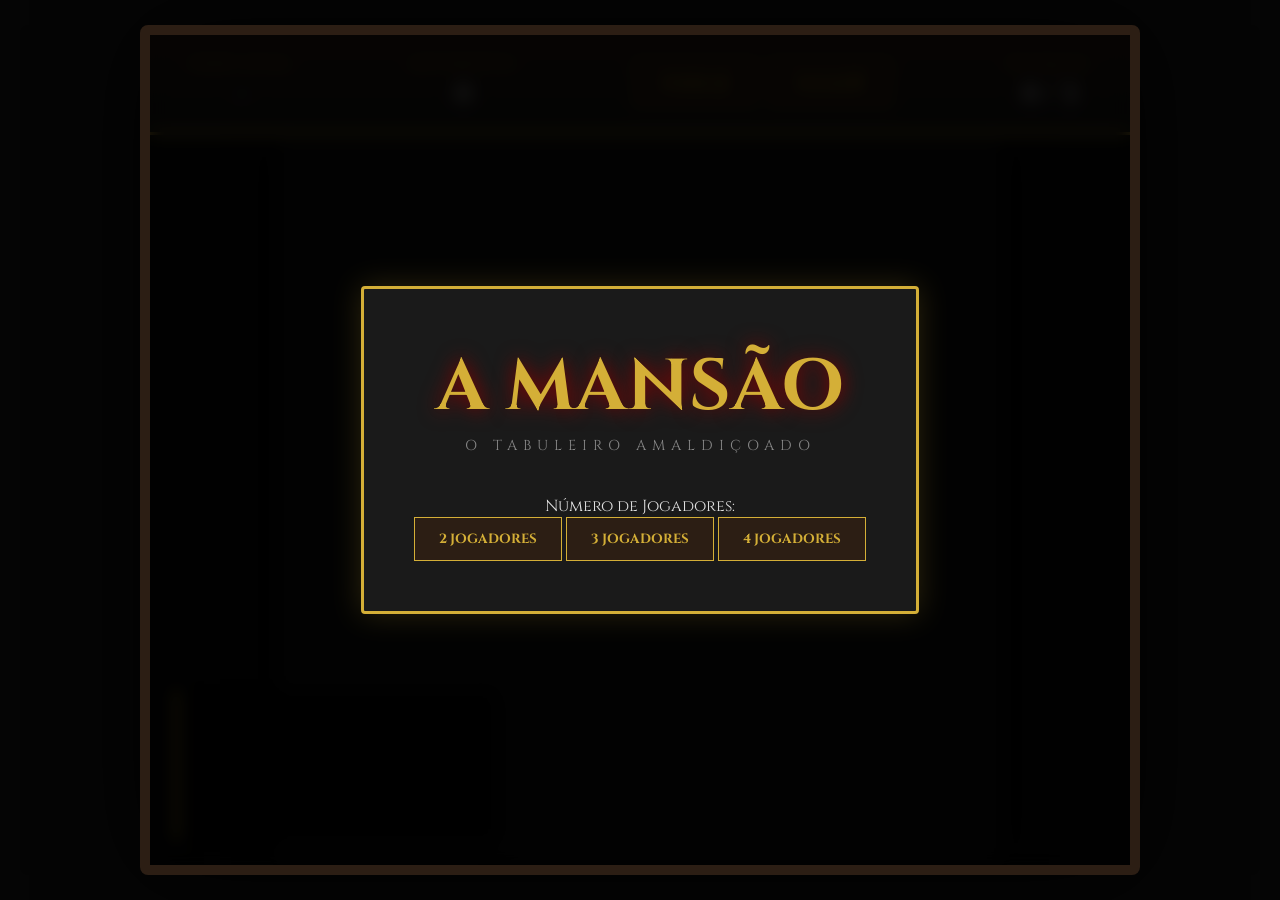
==== index.html @ 593e05b0 "Initial commit: Refactored version of Mansão Amaldiçoada" ====
<!DOCTYPE html>
<html lang="pt-br">
<head>
    <meta charset="UTF-8">
    <meta name="viewport" content="width=device-width, initial-scale=1.0">
    <title>🏰 A Mansão: O Tabuleiro Amaldiçoado - Definitive Edition</title>
    <link rel="stylesheet" href="css/style.css">
</head>
<body>
    <div id="game-wrapper">
        <!-- Interface Superior -->
        <div id="header">
            <div class="stat-box">
                <div class="stat-label">Herói Atual</div>
                <div id="player-name" class="stat-value">-</div>
            </div>
            <div class="stat-box">
                <div class="stat-label">Movimentos</div>
                <div id="move-count" class="stat-value">0</div>
            </div>
            <div class="stat-box actions">
                <button id="ability-btn" class="btn" title="Usar habilidade especial">Poder ✨</button>
                <button id="pass-turn-btn" class="btn">Passar ⮞</button>
            </div>
            <div class="stat-box">
                <div class="stat-label">Relíquias</div>
                <div id="relic-count" class="stat-value">0 / 3</div>
            </div>
        </div>

        <!-- Área de Jogo -->
        <div id="board-container">
            <canvas id="boardCanvas"></canvas>
            <div id="event-log"></div>
        </div>

        <!-- Tela Inicial -->
        <div id="start-screen" class="overlay">
            <div class="menu-card">
                <h1>A MANSÃO</h1>
                <p class="subtitle">O TABULEIRO AMALDIÇOADO</p>
                <div class="setup-section">
                    <label>Número de Jogadores:</label>
                    <div id="player-select-buttons">
                        <button class="btn" data-players="2">2 Jogadores</button>
                        <button class="btn" data-players="3">3 Jogadores</button>
                        <button class="btn" data-players="4">4 Jogadores</button>
                    </div>
                </div>
            </div>
        </div>

        <!-- Tela de Minigame -->
        <div id="minigame-screen" class="overlay hidden">
            <div class="modal">
                <h2 id="mg-title">DESAFIO</h2>
                <div id="mg-content"></div>
            </div>
        </div>

        <!-- Tela de Game Over -->
        <div id="game-over-screen" class="overlay hidden">
            <div class="modal">
                <h1 id="go-title">FIM DE JOGO</h1>
                <p id="go-message"></p>
                <button class="btn" onclick="location.reload()">Reiniciar</button>
            </div>
        </div>
    </div>

    <!-- Scripts -->
    <script src="js/config.js"></script>
    <script src="js/renderer.js"></script>
    <script src="js/logic.js"></script>
    <script src="js/ui.js"></script>
    <script src="js/main.js"></script>
</body>
</html>
---- css/style.css ----
@import url('https://fonts.googleapis.com/css2?family=Cinzel:wght@400;700&family=MedievalSharp&display=swap');

:root {
    --gold: #d4af37;
    --gold-bright: #f1c40f;
    --blood: #8b0000;
    --bg-dark: #050505;
    --panel-bg: #1a1a1a;
    --border-color: #2c1e14;
    --text-color: #e0e0e0;
    
    --p1: #e74c3c;
    --p2: #2ecc71;
    --p3: #3498db;
    --p4: #f1c40f;
}

* {
    margin: 0;
    padding: 0;
    box-sizing: border-box;
    user-select: none;
}

body {
    background: var(--bg-dark);
    color: var(--text-color);
    font-family: 'Cinzel', serif;
    overflow: hidden;
    height: 100vh;
    display: flex;
    justify-content: center;
    align-items: center;
}

#game-wrapper {
    position: relative;
    width: 1000px;
    height: 850px;
    background: var(--panel-bg);
    border: 10px solid var(--border-color);
    display: flex;
    flex-direction: column;
    border-radius: 8px;
    overflow: hidden;
    box-shadow: 0 0 100px rgba(0,0,0,0.9);
}

#header {
    height: 100px;
    background: linear-gradient(to bottom, #2c1e14, #1a1a1a);
    border-bottom: 3px solid var(--gold);
    display: flex;
    justify-content: space-between;
    align-items: center;
    padding: 0 40px;
    z-index: 10;
}

.stat-box {
    text-align: center;
}

.stat-box.actions {
    display: flex;
    gap: 15px;
}

.stat-label {
    font-size: 0.75rem;
    color: var(--gold);
    letter-spacing: 2px;
    text-transform: uppercase;
    margin-bottom: 5px;
}

.stat-value {
    font-size: 1.6rem;
    font-weight: bold;
    text-shadow: 0 2px 4px rgba(0,0,0,0.5);
}

#board-container {
    flex: 1;
    position: relative;
    background: #080808;
    display: flex;
    justify-content: center;
    align-items: center;
    overflow: hidden;
}

canvas {
    background: #111;
    box-shadow: 0 0 40px rgba(0,0,0,0.8);
    cursor: crosshair;
}

.overlay {
    position: absolute;
    inset: 0;
    background: rgba(0,0,0,0.85);
    display: flex;
    flex-direction: column;
    justify-content: center;
    align-items: center;
    z-index: 100;
    backdrop-filter: blur(8px);
    transition: opacity 0.5s ease;
}

.hidden {
    display: none !important;
    opacity: 0;
}

.menu-card, .modal {
    background: var(--panel-bg);
    padding: 50px;
    border: 3px solid var(--gold);
    text-align: center;
    min-width: 400px;
    box-shadow: 0 0 30px rgba(212, 175, 55, 0.2);
    border-radius: 4px;
}

h1 {
    color: var(--gold);
    font-size: 4.5rem;
    text-shadow: 0 0 20px var(--blood);
    margin-bottom: 0;
}

.subtitle {
    letter-spacing: 6px;
    color: #888;
    margin-bottom: 40px;
    font-size: 0.9rem;
}

.btn {
    background: #2c1e14;
    color: var(--gold);
    border: 1px solid var(--gold);
    padding: 12px 24px;
    font-family: 'Cinzel', serif;
    cursor: pointer;
    transition: all 0.2s ease;
    text-transform: uppercase;
    font-weight: bold;
    outline: none;
}

.btn:hover:not(:disabled) {
    background: var(--gold);
    color: #1a1a1a;
    box-shadow: 0 0 15px var(--gold);
    transform: translateY(-2px);
}

.btn:active:not(:disabled) {
    transform: translateY(0);
}

.btn:disabled {
    opacity: 0.3;
    cursor: not-allowed;
    filter: grayscale(1);
}

#event-log {
    position: absolute;
    bottom: 25px;
    left: 25px;
    width: 320px;
    height: 150px;
    background: rgba(0,0,0,0.75);
    border-left: 4px solid var(--gold);
    padding: 15px;
    font-size: 0.9rem;
    pointer-events: none;
    display: flex;
    flex-direction: column-reverse;
    overflow: hidden;
    font-family: 'MedievalSharp', cursive;
    box-shadow: 5px 5px 15px rgba(0,0,0,0.5);
}

.log-entry {
    margin-bottom: 6px;
    border-bottom: 1px solid rgba(212, 175, 55, 0.1);
    animation: fadeIn 0.3s ease;
}

@keyframes fadeIn {
    from { opacity: 0; transform: translateX(-10px); }
    to { opacity: 1; transform: translateX(0); }
}

#mg-content {
    margin-top: 25px;
    font-size: 1.4rem;
}

.dice-roll {
    font-size: 5rem;
    color: var(--gold-bright);
    margin: 20px 0;
    text-shadow: 0 0 20px rgba(241, 196, 15, 0.4);
}
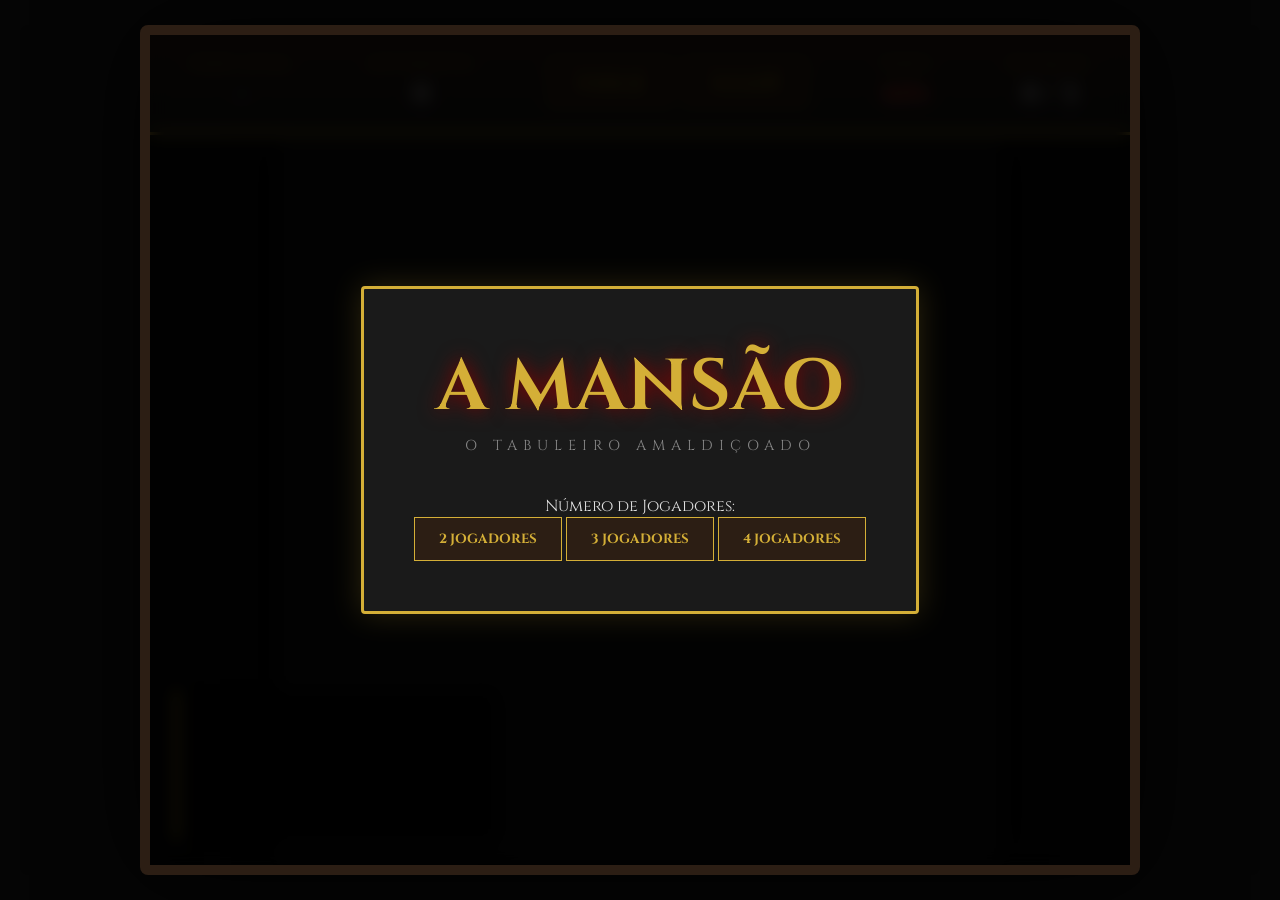
==== commit d62d4d96: "Add 4 new minigames, turn/minigame timers, and ghost behavior overhaul" ====
--- a/index.html
+++ b/index.html
@@ -21,6 +21,10 @@
             <div class="stat-box actions">
                 <button id="ability-btn" class="btn" title="Usar habilidade especial">Poder ✨</button>
                 <button id="pass-turn-btn" class="btn">Passar ⮞</button>
+            </div>
+            <div class="stat-box">
+                <div class="stat-label">Tempo</div>
+                <div id="timer-display" class="stat-value" style="color: #e74c3c;">60s</div>
             </div>
             <div class="stat-box">
                 <div class="stat-label">Relíquias</div>
--- a/css/style.css
+++ b/css/style.css
@@ -193,9 +193,23 @@
 }
 
 @keyframes fadeIn {
-    from { opacity: 0; transform: translateX(-10px); }
-    to { opacity: 1; transform: translateX(0); }
-}
+            from { opacity: 0; transform: translateX(-10px); }
+            to { opacity: 1; transform: translateX(0); }
+        }
+
+        @keyframes shake {
+            0% { transform: translate(1px, 1px) rotate(0deg); }
+            10% { transform: translate(-1px, -2px) rotate(-1deg); }
+            20% { transform: translate(-3px, 0px) rotate(1deg); }
+            30% { transform: translate(3px, 2px) rotate(0deg); }
+            40% { transform: translate(1px, -1px) rotate(1deg); }
+            50% { transform: translate(-1px, 2px) rotate(-1deg); }
+            60% { transform: translate(-3px, 1px) rotate(0deg); }
+            70% { transform: translate(3px, 1px) rotate(-1deg); }
+            80% { transform: translate(-1px, -1px) rotate(1deg); }
+            90% { transform: translate(1px, 2px) rotate(0deg); }
+            100% { transform: translate(1px, -2px) rotate(-1deg); }
+        }
 
 #mg-content {
     margin-top: 25px;
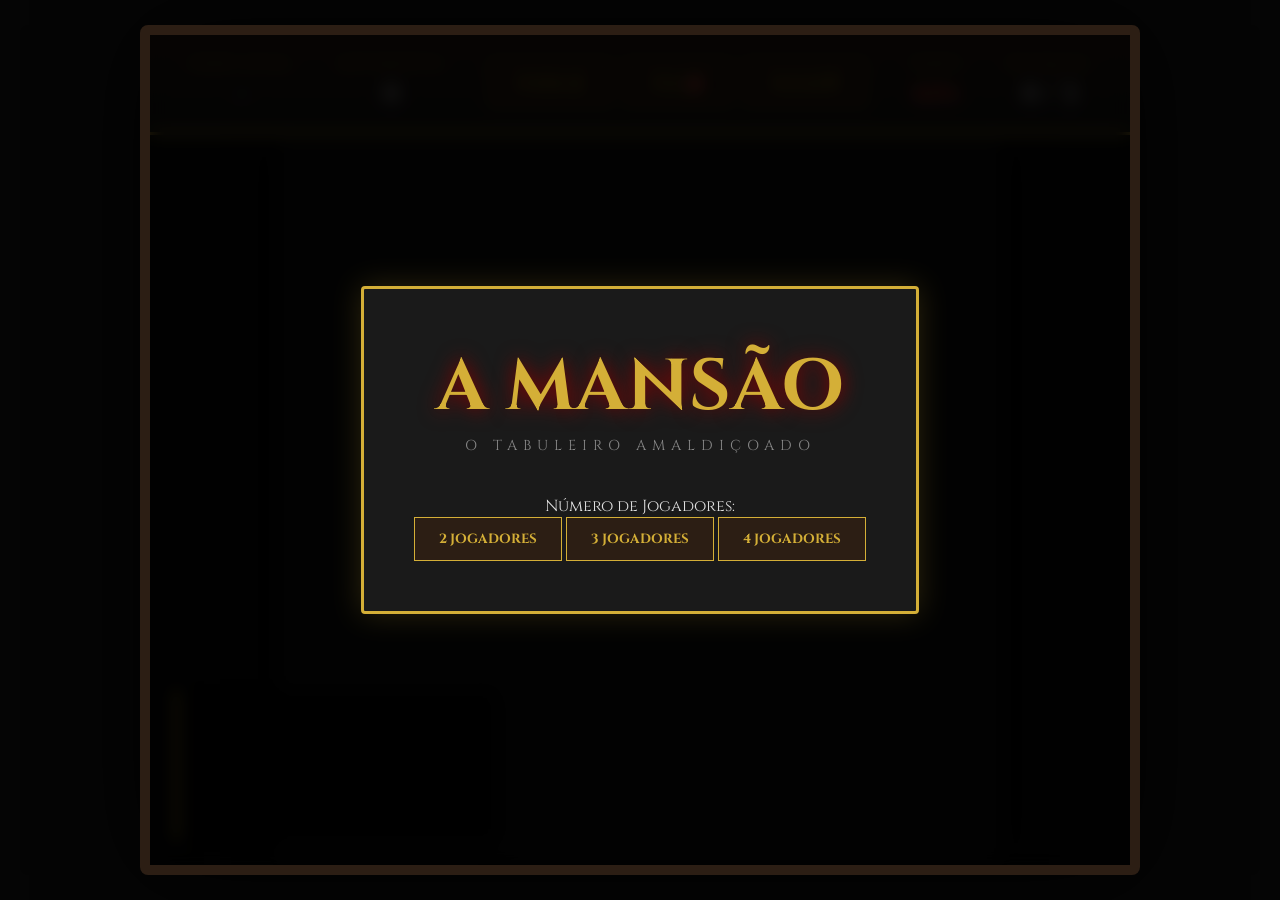
==== commit 1c4cf1cb: "Implement inventory system and remove luck-based minigame" ====
--- a/index.html
+++ b/index.html
@@ -20,6 +20,7 @@
             </div>
             <div class="stat-box actions">
                 <button id="ability-btn" class="btn" title="Usar habilidade especial">Poder ✨</button>
+                <button id="item-btn" class="btn" title="Usar item do inventário">Item 🎒</button>
                 <button id="pass-turn-btn" class="btn">Passar ⮞</button>
             </div>
             <div class="stat-box">
